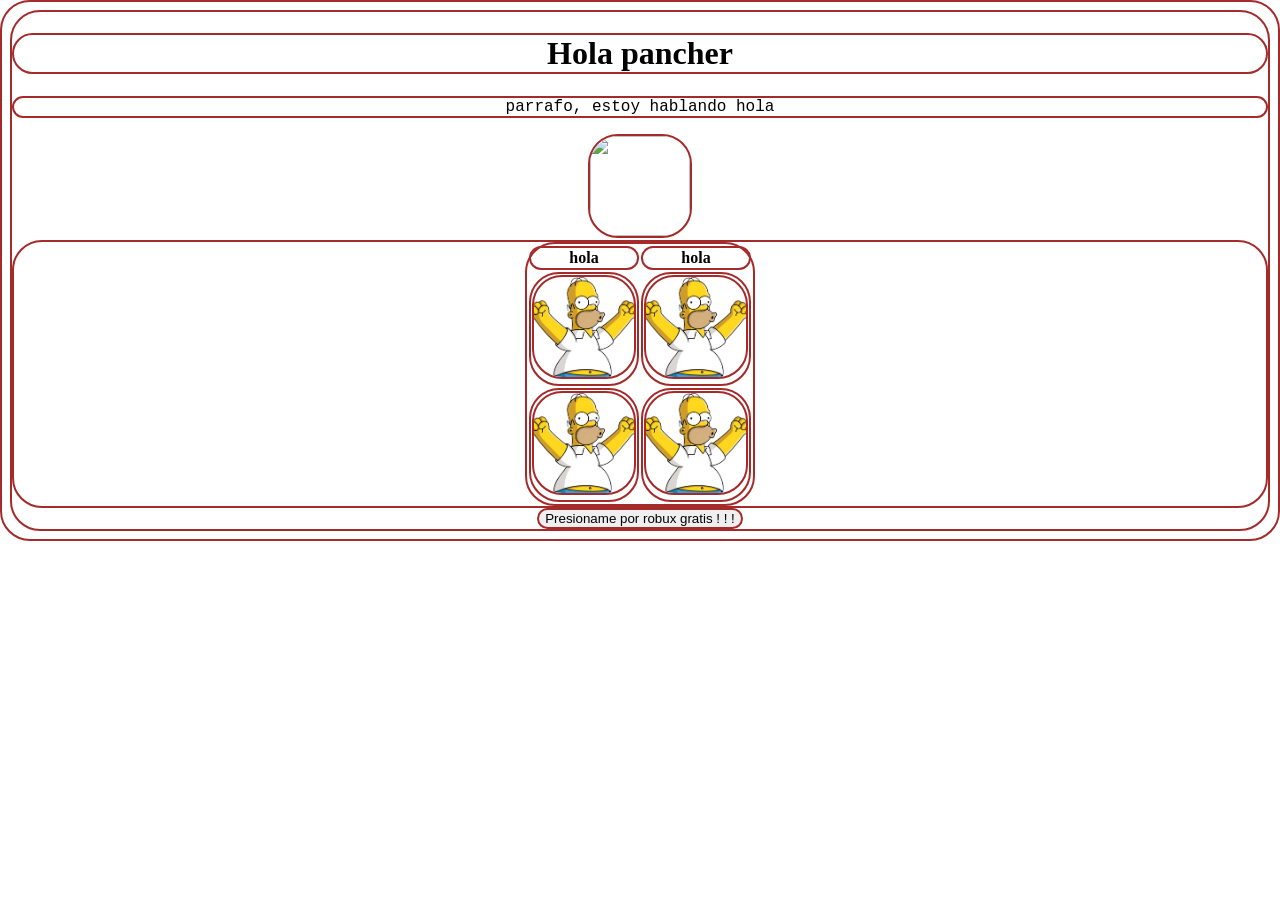
==== index.html @ ae84df7b "Add files via upload" ====
<!DOCTYPE html>
<html lang="es">
<head>
    <meta charset="UTF-8">
    <meta name="viewport" content="width=device-width, initial-scale=1.0">
    <title>Pancher</title>
    <link rel="stylesheet" href="styles.css">
    <script async src="https://pagead2.googlesyndication.com/pagead/js/adsbygoogle.js?client=ca-pub-7071868896851450"
     crossorigin="anonymous"></script>
</head>
<body>
    <h1>Hola pancher</h1>
    <p>parrafo, estoy hablando hola</p>
    <img src="https://imgs.search.brave.com/EnywIO75o5OJ3r9S572liYN6Zy3iNVSPBmf6uupIGQE/rs:fit:500:0:1:0/g:ce/aHR0cHM6Ly9jaWhy/LWlyc2MuZ2MuY2Ev/aW1hZ2VzL2lmX2ln/aF95ZWFyX29uZV9p/bXBhY3RfdmlkZW8t/ZW4uanBn" width="100" height="100">
    <table id="pancherito">
        <tr id="tr1">
            <th>hola</th>
            <th>hola</th>
        </tr>
        <tr>
            <td>
                <img class="iegh" src="Homero Simpsons.png">
            </td>
            <td>
                <img class="iegh" src="Homero Simpsons.png">
            </td>
        </tr>
        <tr>
            <td>
                <img class="iegh" src="Homero Simpsons.png">
            </td>
            <td>
                <img class="iegh" src="Homero Simpsons.png">
            </td>
        </tr>

    </table>
    <button id="aiagh">
        Presioname por robux gratis ! ! !
    </button>
    <script src="script.js"></script>
</body>
</html>
---- styles.css ----
p {
    font-family:'Courier New', Courier, monospace;
}


* {
    border: 2px solid brown;
    border-radius: 30px;
    text-align: center;
}

.iegh:hover {
    width: 50px;
    height: 50px;
    filter: opacity(50%);
}

.iegh {
    width: 100px;
    height: 100px;
}
#aiagh:hover {
    opacity: 70%;
}

#pancherito {
    display: flex;
    align-self: center;
    justify-content: center;
}
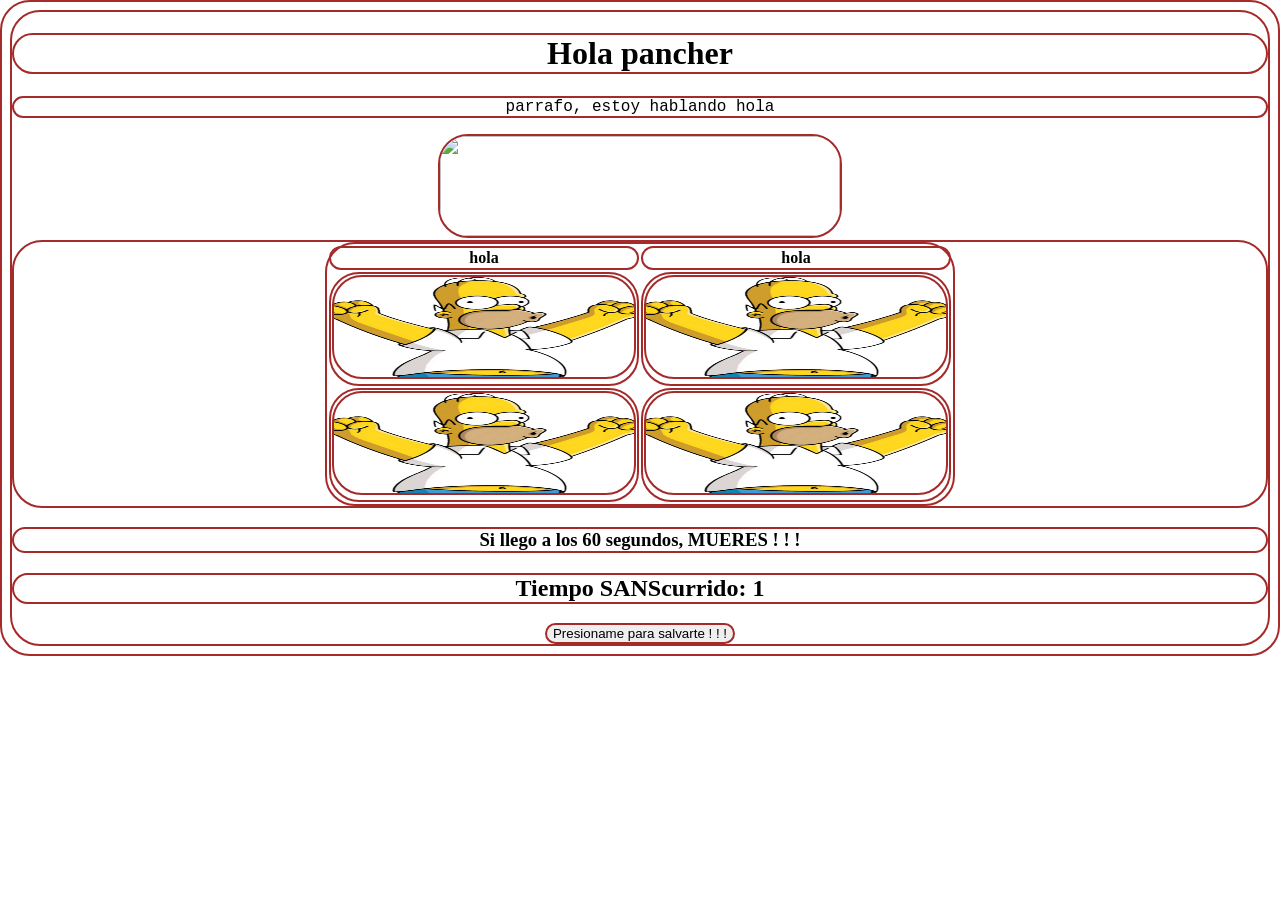
==== commit b3678b23: "Add files via upload" ====
--- a/index.html
+++ b/index.html
@@ -7,11 +7,13 @@
     <link rel="stylesheet" href="styles.css">
     <script async src="https://pagead2.googlesyndication.com/pagead/js/adsbygoogle.js?client=ca-pub-7071868896851450"
      crossorigin="anonymous"></script>
+     <script async src="https://pagead2.googlesyndication.com/pagead/js/adsbygoogle.js?client=ca-pub-7071868896851450"
+     crossorigin="anonymous"></script>
 </head>
 <body>
     <h1>Hola pancher</h1>
     <p>parrafo, estoy hablando hola</p>
-    <img src="https://imgs.search.brave.com/EnywIO75o5OJ3r9S572liYN6Zy3iNVSPBmf6uupIGQE/rs:fit:500:0:1:0/g:ce/aHR0cHM6Ly9jaWhy/LWlyc2MuZ2MuY2Ev/aW1hZ2VzL2lmX2ln/aF95ZWFyX29uZV9p/bXBhY3RfdmlkZW8t/ZW4uanBn" width="100" height="100">
+    <img src="https://imgs.search.brave.com/EnywIO75o5OJ3r9S572liYN6Zy3iNVSPBmf6uupIGQE/rs:fit:500:0:1:0/g:ce/aHR0cHM6Ly9jaWhy/LWlyc2MuZ2MuY2Ev/aW1hZ2VzL2lmX2ln/aF95ZWFyX29uZV9p/bXBhY3RfdmlkZW8t/ZW4uanBn" width="400" height="100">
     <table id="pancherito">
         <tr id="tr1">
             <th>hola</th>
@@ -35,8 +37,10 @@
         </tr>
 
     </table>
+    <h3>Si llego a los 60 segundos, MUERES ! ! !</h3>
+    <h2 id="tiempo"></h2>
     <button id="aiagh">
-        Presioname por robux gratis ! ! !
+        Presioname para salvarte ! ! !
     </button>
     <script src="script.js"></script>
 </body>
--- a/styles.css
+++ b/styles.css
@@ -16,7 +16,7 @@
 }
 
 .iegh {
-    width: 100px;
+    width: 300px;
     height: 100px;
 }
 #aiagh:hover {
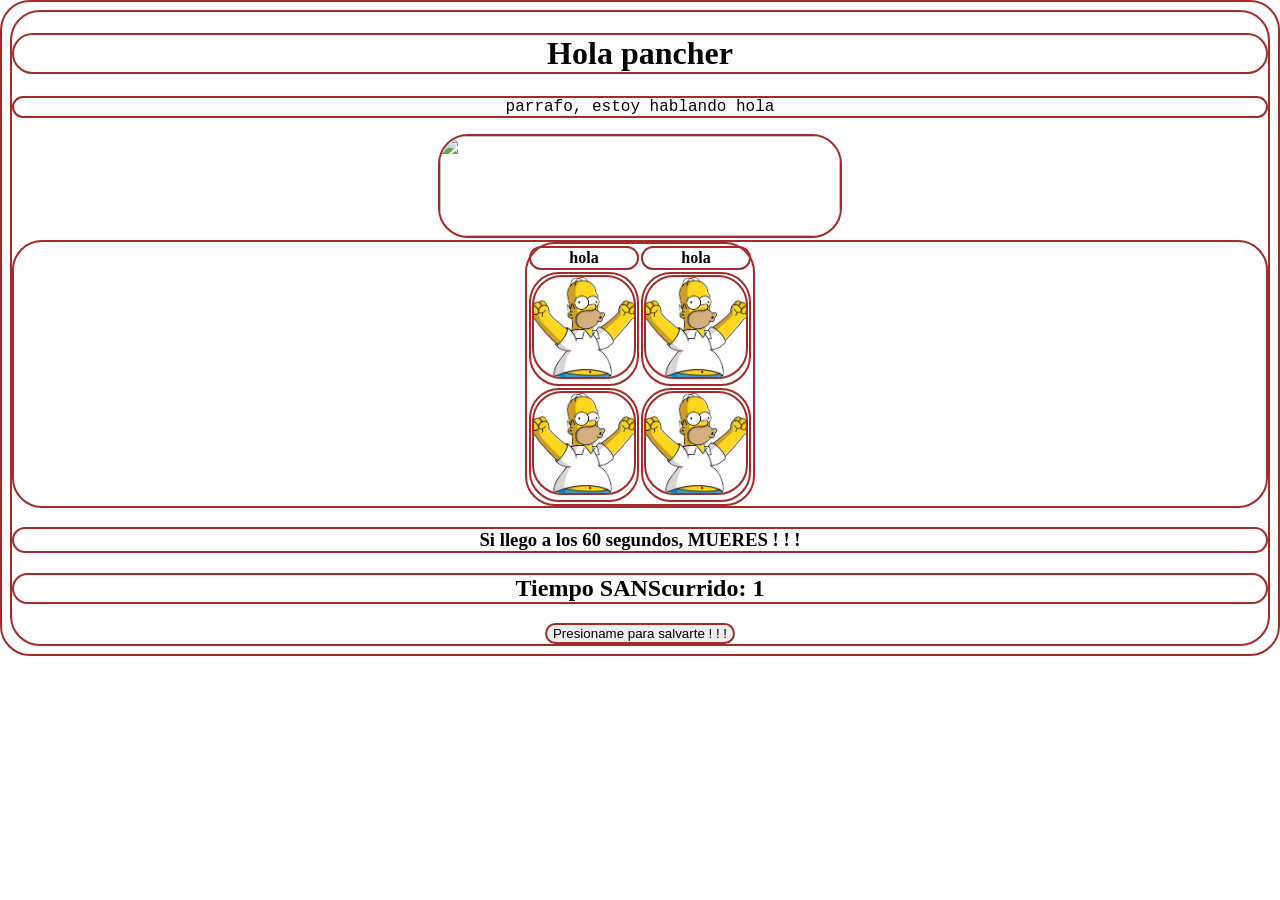
==== commit d41c94f1: "Update index.html" ====
--- a/index.html
+++ b/index.html
@@ -7,8 +7,7 @@
     <link rel="stylesheet" href="styles.css">
     <script async src="https://pagead2.googlesyndication.com/pagead/js/adsbygoogle.js?client=ca-pub-7071868896851450"
      crossorigin="anonymous"></script>
-     <script async src="https://pagead2.googlesyndication.com/pagead/js/adsbygoogle.js?client=ca-pub-7071868896851450"
-     crossorigin="anonymous"></script>
+    <link rel="icon" type="image/x-icon" href="favicon.ico">
 </head>
 <body>
     <h1>Hola pancher</h1>
@@ -44,4 +43,5 @@
     </button>
     <script src="script.js"></script>
 </body>
-</html>+
+</html>
--- a/styles.css
+++ b/styles.css
@@ -16,7 +16,7 @@
 }
 
 .iegh {
-    width: 300px;
+    width: 100px;
     height: 100px;
 }
 #aiagh:hover {
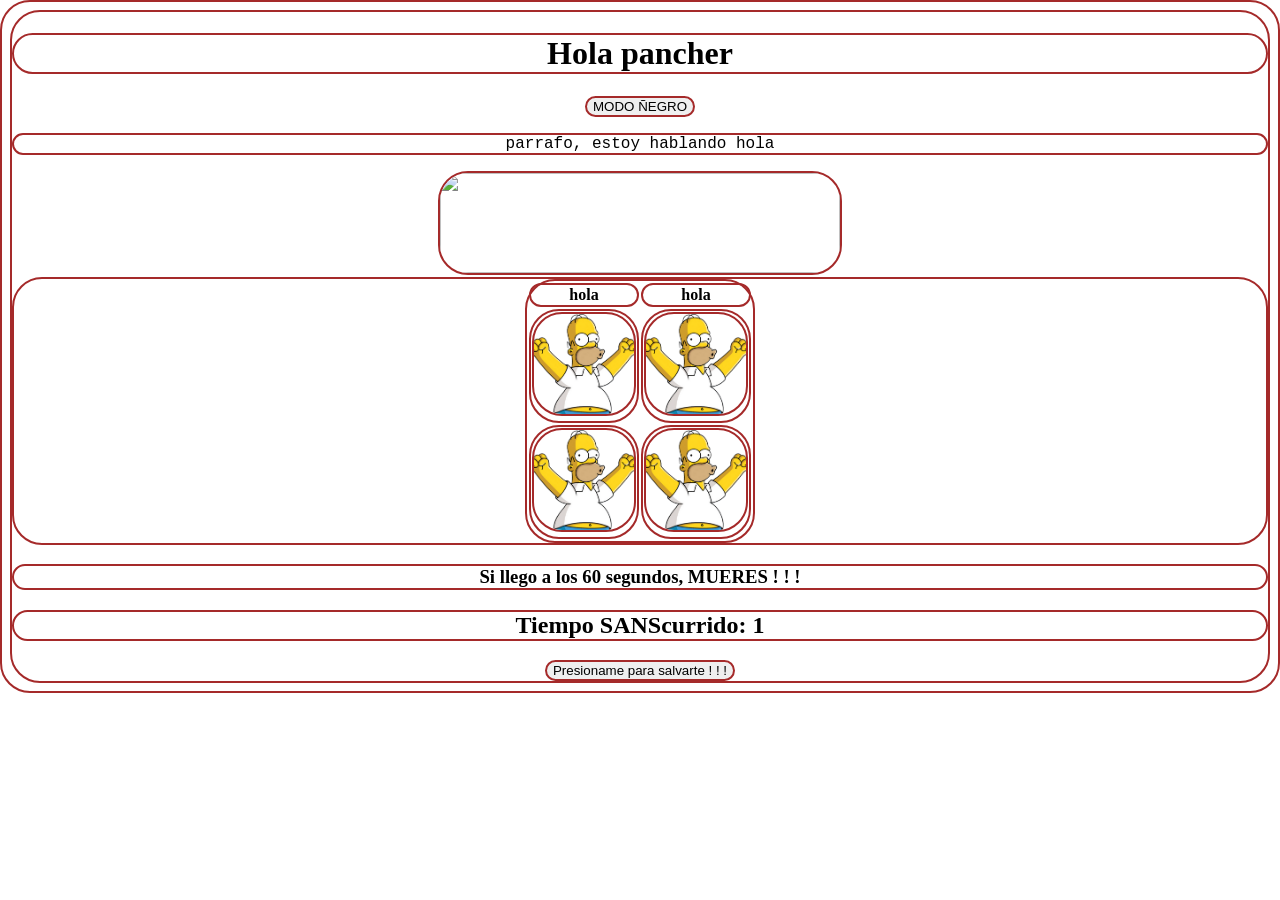
==== commit 686da933: "Add files via upload" ====
--- a/index.html
+++ b/index.html
@@ -11,6 +11,7 @@
 </head>
 <body>
     <h1>Hola pancher</h1>
+    <button id="darkmodebutton">MODO ÑEGRO</button>
     <p>parrafo, estoy hablando hola</p>
     <img src="https://imgs.search.brave.com/EnywIO75o5OJ3r9S572liYN6Zy3iNVSPBmf6uupIGQE/rs:fit:500:0:1:0/g:ce/aHR0cHM6Ly9jaWhy/LWlyc2MuZ2MuY2Ev/aW1hZ2VzL2lmX2ln/aF95ZWFyX29uZV9p/bXBhY3RfdmlkZW8t/ZW4uanBn" width="400" height="100">
     <table id="pancherito">
--- a/styles.css
+++ b/styles.css
@@ -27,4 +27,14 @@
     display: flex;
     align-self: center;
     justify-content: center;
+}
+
+#darkmodebutton:hover {
+    background-color: black;
+    color: white;
+}
+
+.dark-mode {
+    background-color: black;
+    color: white;
 }
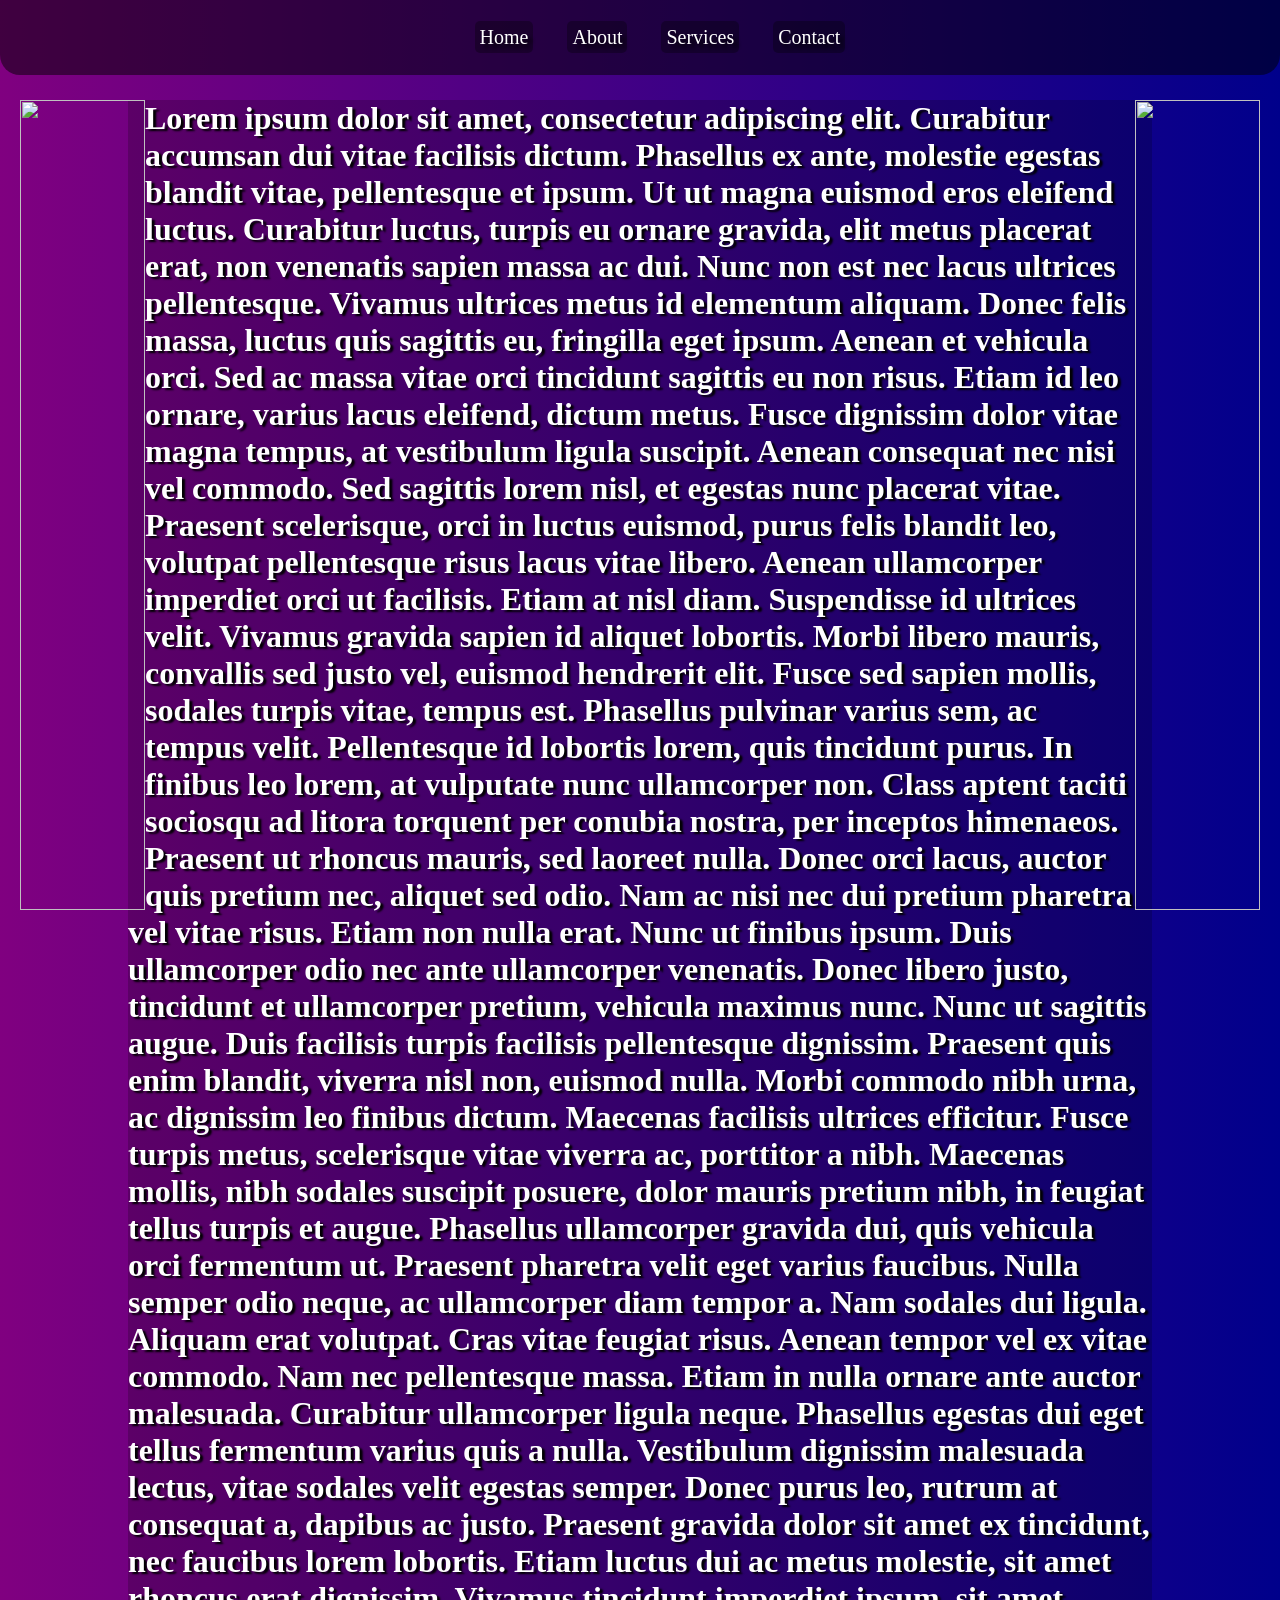
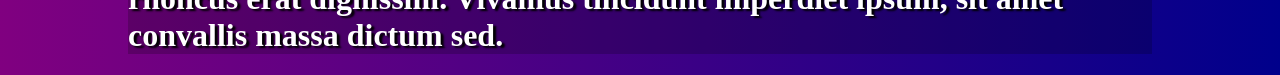
==== commit a1503f12: "Add files via upload" ====
--- a/index.html
+++ b/index.html
@@ -1,48 +1,37 @@
 <!DOCTYPE html>
-<html lang="es">
+<html lang="en">
 <head>
     <meta charset="UTF-8">
     <meta name="viewport" content="width=device-width, initial-scale=1.0">
-    <title>Pancher</title>
+    <title>Document</title>
     <link rel="stylesheet" href="styles.css">
-    <script async src="https://pagead2.googlesyndication.com/pagead/js/adsbygoogle.js?client=ca-pub-7071868896851450"
-     crossorigin="anonymous"></script>
-    <link rel="icon" type="image/x-icon" href="favicon.ico">
 </head>
 <body>
-    <h1>Hola pancher</h1>
-    <button id="darkmodebutton">MODO ÑEGRO</button>
-    <p>parrafo, estoy hablando hola</p>
-    <img src="https://imgs.search.brave.com/EnywIO75o5OJ3r9S572liYN6Zy3iNVSPBmf6uupIGQE/rs:fit:500:0:1:0/g:ce/aHR0cHM6Ly9jaWhy/LWlyc2MuZ2MuY2Ev/aW1hZ2VzL2lmX2ln/aF95ZWFyX29uZV9p/bXBhY3RfdmlkZW8t/ZW4uanBn" width="400" height="100">
-    <table id="pancherito">
-        <tr id="tr1">
-            <th>hola</th>
-            <th>hola</th>
-        </tr>
-        <tr>
-            <td>
-                <img class="iegh" src="Homero Simpsons.png">
-            </td>
-            <td>
-                <img class="iegh" src="Homero Simpsons.png">
-            </td>
-        </tr>
-        <tr>
-            <td>
-                <img class="iegh" src="Homero Simpsons.png">
-            </td>
-            <td>
-                <img class="iegh" src="Homero Simpsons.png">
-            </td>
-        </tr>
+    <header>
+        <nav>
+            <ul>
+                <li><a href="#">Home</a></li>
+                <li><a href="#">About</a></li>
+                <li><a href="#">Services</a></li>
+                <li><a href="#">Contact</a></li>
+            </ul>
+        </nav>
+    </header>
+    <img id="ad1" src="https://imgs.search.brave.com/wRRbDGXZi7nH3R4FpK1-zElQm5D6MaQAcF9uqaagFL4/rs:fit:860:0:0:0/g:ce/aHR0cHM6Ly9kM2pt/bjAxcmkxZnpnbC5j/bG91ZGZyb250Lm5l/dC9waG90b2Fka2lu/Zy93ZWJwX3RodW1i/bmFpbC9ncmVlbi1h/bmQtd2hpdGUtZW5k/LW9mLXNwcmluZy1h/ZHZlcnRpc2VtZW50/LXRlbXBsYXRlLXph/bXF6djNmMDVhY2I4/LndlYnA">
+    <img id="ad2" src="https://imgs.search.brave.com/uJC3crPp7KAUZLlGUKCTMKFMnQyWFdthVo9DGg_6ETA/rs:fit:860:0:0:0/g:ce/aHR0cHM6Ly9zdGF0/aWMtY3NlLmNhbnZh/LmNvbS9ibG9iLzEx/NDI1MzYvYWR2ZXJ0/aXNlbWVudDUxLmpw/Zw">
+    <main>
+    <h1>Lorem ipsum dolor sit amet, consectetur adipiscing elit. Curabitur accumsan dui vitae facilisis dictum. Phasellus ex ante, molestie egestas blandit vitae, pellentesque et ipsum. Ut ut magna euismod eros eleifend luctus. Curabitur luctus, turpis eu ornare gravida, elit metus placerat erat, non venenatis sapien massa ac dui. Nunc non est nec lacus ultrices pellentesque. Vivamus ultrices metus id elementum aliquam. Donec felis massa, luctus quis sagittis eu, fringilla eget ipsum. Aenean et vehicula orci. Sed ac massa vitae orci tincidunt sagittis eu non risus. Etiam id leo ornare, varius lacus eleifend, dictum metus. Fusce dignissim dolor vitae magna tempus, at vestibulum ligula suscipit. Aenean consequat nec nisi vel commodo.
 
-    </table>
-    <h3>Si llego a los 60 segundos, MUERES ! ! !</h3>
-    <h2 id="tiempo"></h2>
-    <button id="aiagh">
-        Presioname para salvarte ! ! !
-    </button>
+Sed sagittis lorem nisl, et egestas nunc placerat vitae. Praesent scelerisque, orci in luctus euismod, purus felis blandit leo, volutpat pellentesque risus lacus vitae libero. Aenean ullamcorper imperdiet orci ut facilisis. Etiam at nisl diam. Suspendisse id ultrices velit. Vivamus gravida sapien id aliquet lobortis. Morbi libero mauris, convallis sed justo vel, euismod hendrerit elit. Fusce sed sapien mollis, sodales turpis vitae, tempus est. Phasellus pulvinar varius sem, ac tempus velit.
+
+Pellentesque id lobortis lorem, quis tincidunt purus. In finibus leo lorem, at vulputate nunc ullamcorper non. Class aptent taciti sociosqu ad litora torquent per conubia nostra, per inceptos himenaeos. Praesent ut rhoncus mauris, sed laoreet nulla. Donec orci lacus, auctor quis pretium nec, aliquet sed odio. Nam ac nisi nec dui pretium pharetra vel vitae risus. Etiam non nulla erat. Nunc ut finibus ipsum. Duis ullamcorper odio nec ante ullamcorper venenatis. Donec libero justo, tincidunt et ullamcorper pretium, vehicula maximus nunc.
+
+Nunc ut sagittis augue. Duis facilisis turpis facilisis pellentesque dignissim. Praesent quis enim blandit, viverra nisl non, euismod nulla. Morbi commodo nibh urna, ac dignissim leo finibus dictum. Maecenas facilisis ultrices efficitur. Fusce turpis metus, scelerisque vitae viverra ac, porttitor a nibh. Maecenas mollis, nibh sodales suscipit posuere, dolor mauris pretium nibh, in feugiat tellus turpis et augue. Phasellus ullamcorper gravida dui, quis vehicula orci fermentum ut. Praesent pharetra velit eget varius faucibus. Nulla semper odio neque, ac ullamcorper diam tempor a. Nam sodales dui ligula. Aliquam erat volutpat.
+
+Cras vitae feugiat risus. Aenean tempor vel ex vitae commodo. Nam nec pellentesque massa. Etiam in nulla ornare ante auctor malesuada. Curabitur ullamcorper ligula neque. Phasellus egestas dui eget tellus fermentum varius quis a nulla. Vestibulum dignissim malesuada lectus, vitae sodales velit egestas semper. Donec purus leo, rutrum at consequat a, dapibus ac justo. Praesent gravida dolor sit amet ex tincidunt, nec faucibus lorem lobortis. Etiam luctus dui ac metus molestie, sit amet rhoncus erat dignissim. Vivamus tincidunt imperdiet ipsum, sit amet convallis massa dictum sed.</h1>
+    </main>
+    <footer>
+    </footer>
     <script src="script.js"></script>
 </body>
-
-</html>
+</html>
--- a/styles.css
+++ b/styles.css
@@ -1,40 +1,70 @@
-p {
-    font-family:'Courier New', Courier, monospace;
+* {
+    color: white;
+    text-shadow: 4px 4px 4px black;
+}
+
+body {
+    background: linear-gradient(to right, purple, darkblue);
+    margin: 0;
+}
+
+header {
+    position: fixed;
+    top: 0;
+    left: 0;
+    width: 100%;
+    z-index: 1000;
+}
+
+nav {
+    background-color: rgba(0, 0, 0, 0.5);
+    padding: 10px;
+    text-align: center;
+    border-bottom-left-radius: 20px;
+    border-bottom-right-radius: 20px;
+}
+
+nav ul {
+    list-style: none;
 }
 
 
-* {
-    border: 2px solid brown;
-    border-radius: 30px;
-    text-align: center;
+li {
+    display: inline;
+    margin: 0 15px;
 }
 
-.iegh:hover {
-    width: 50px;
-    height: 50px;
-    filter: opacity(50%);
+li * {
+    text-decoration: none;
+    font-size: 20px;
+    background-color: rgba(0, 0, 0, 0.3);
+    padding: 5px;
+    border-radius: 5px;
 }
 
-.iegh {
-    width: 100px;
-    height: 100px;
-}
-#aiagh:hover {
-    opacity: 70%;
+main {
+    width: 80%;
+    margin: 0 auto;
+    margin-top: 100px;
+    background-color: rgba(0, 0, 0, 0.2);
 }
 
-#pancherito {
-    display: flex;
-    align-self: center;
-    justify-content: center;
+main h1 {
+    text-shadow: 3px 2px 2px black;
 }
 
-#darkmodebutton:hover {
-    background-color: black;
-    color: white;
+img {
+    width: 125px;
+    height: 90vh;
+    cursor: pointer;
 }
 
-.dark-mode {
-    background-color: black;
-    color: white;
+#ad1 {
+    float: left;
+    margin-left: 20px;
+}
+
+#ad2 {
+    float: right;
+    margin-right: 20px;
 }
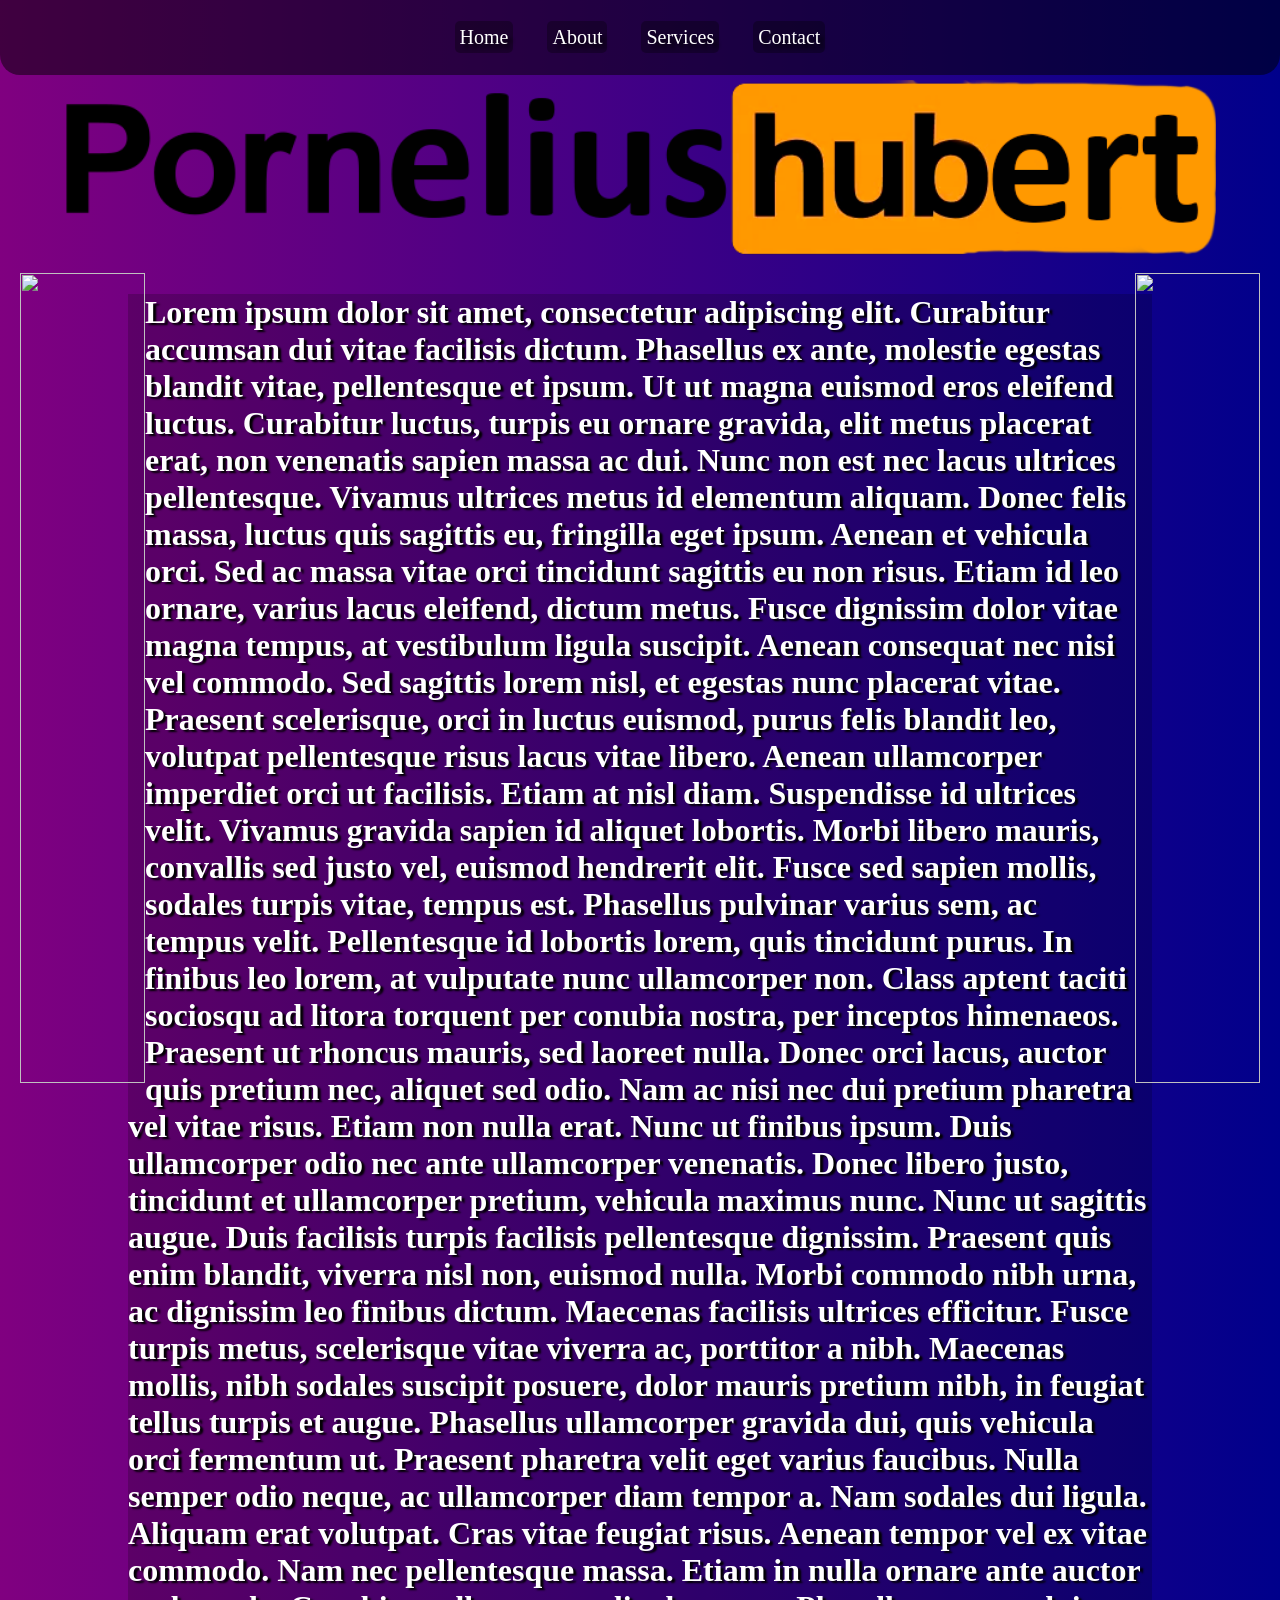
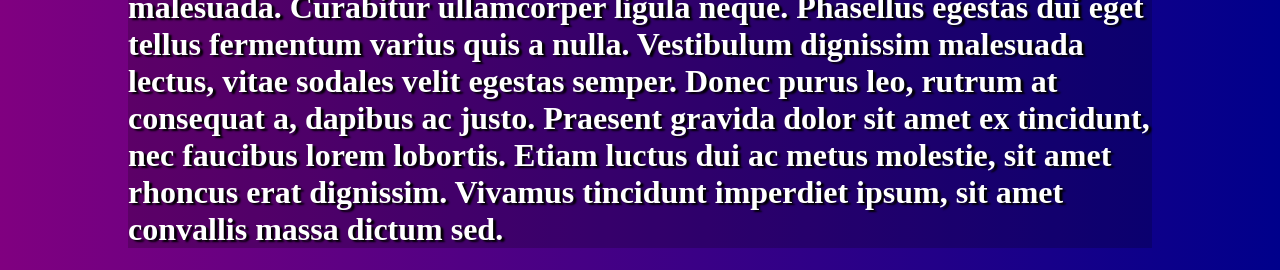
==== commit 53bbfea8: "Asquerosa la página" ====
--- a/index.html
+++ b/index.html
@@ -17,6 +17,8 @@
             </ul>
         </nav>
     </header>
+    <a href="https://youtu.be/9SGNMLryJ50?t=49"><img id="icono" src="pornelius hubert.png"></a>
+    <br>
     <img id="ad1" src="https://imgs.search.brave.com/wRRbDGXZi7nH3R4FpK1-zElQm5D6MaQAcF9uqaagFL4/rs:fit:860:0:0:0/g:ce/aHR0cHM6Ly9kM2pt/bjAxcmkxZnpnbC5j/bG91ZGZyb250Lm5l/dC9waG90b2Fka2lu/Zy93ZWJwX3RodW1i/bmFpbC9ncmVlbi1h/bmQtd2hpdGUtZW5k/LW9mLXNwcmluZy1h/ZHZlcnRpc2VtZW50/LXRlbXBsYXRlLXph/bXF6djNmMDVhY2I4/LndlYnA">
     <img id="ad2" src="https://imgs.search.brave.com/uJC3crPp7KAUZLlGUKCTMKFMnQyWFdthVo9DGg_6ETA/rs:fit:860:0:0:0/g:ce/aHR0cHM6Ly9zdGF0/aWMtY3NlLmNhbnZh/LmNvbS9ibG9iLzEx/NDI1MzYvYWR2ZXJ0/aXNlbWVudDUxLmpw/Zw">
     <main>
--- a/styles.css
+++ b/styles.css
@@ -26,6 +26,7 @@
 
 nav ul {
     list-style: none;
+    padding: 0;
 }
 
 
@@ -45,7 +46,6 @@
 main {
     width: 80%;
     margin: 0 auto;
-    margin-top: 100px;
     background-color: rgba(0, 0, 0, 0.2);
 }
 
@@ -59,6 +59,14 @@
     cursor: pointer;
 }
 
+#icono {
+    display: flex;
+    margin: 0px auto;
+    margin-top: 80px;
+    width: 90%;
+    height: auto;
+}
+
 #ad1 {
     float: left;
     margin-left: 20px;
@@ -67,4 +75,34 @@
 #ad2 {
     float: right;
     margin-right: 20px;
+}
+
+@media screen and (max-width: 500px) {
+    nav {
+        padding: 5px;
+    }
+    nav ul {
+        padding: 0;
+    }
+    nav ul li {
+        display: block;
+        margin-top: 10px;
+    }
+
+    body {
+        margin-top: 200px;
+    }
+    #ad1, #ad2 {
+        display: block;
+        float: none;
+        margin: 10px auto;
+        width: 80%;
+        height: 100px;
+        position: relative;
+        top: 0;
+    }
+
+    h1 {
+        margin-top: -80px;
+    }
 }
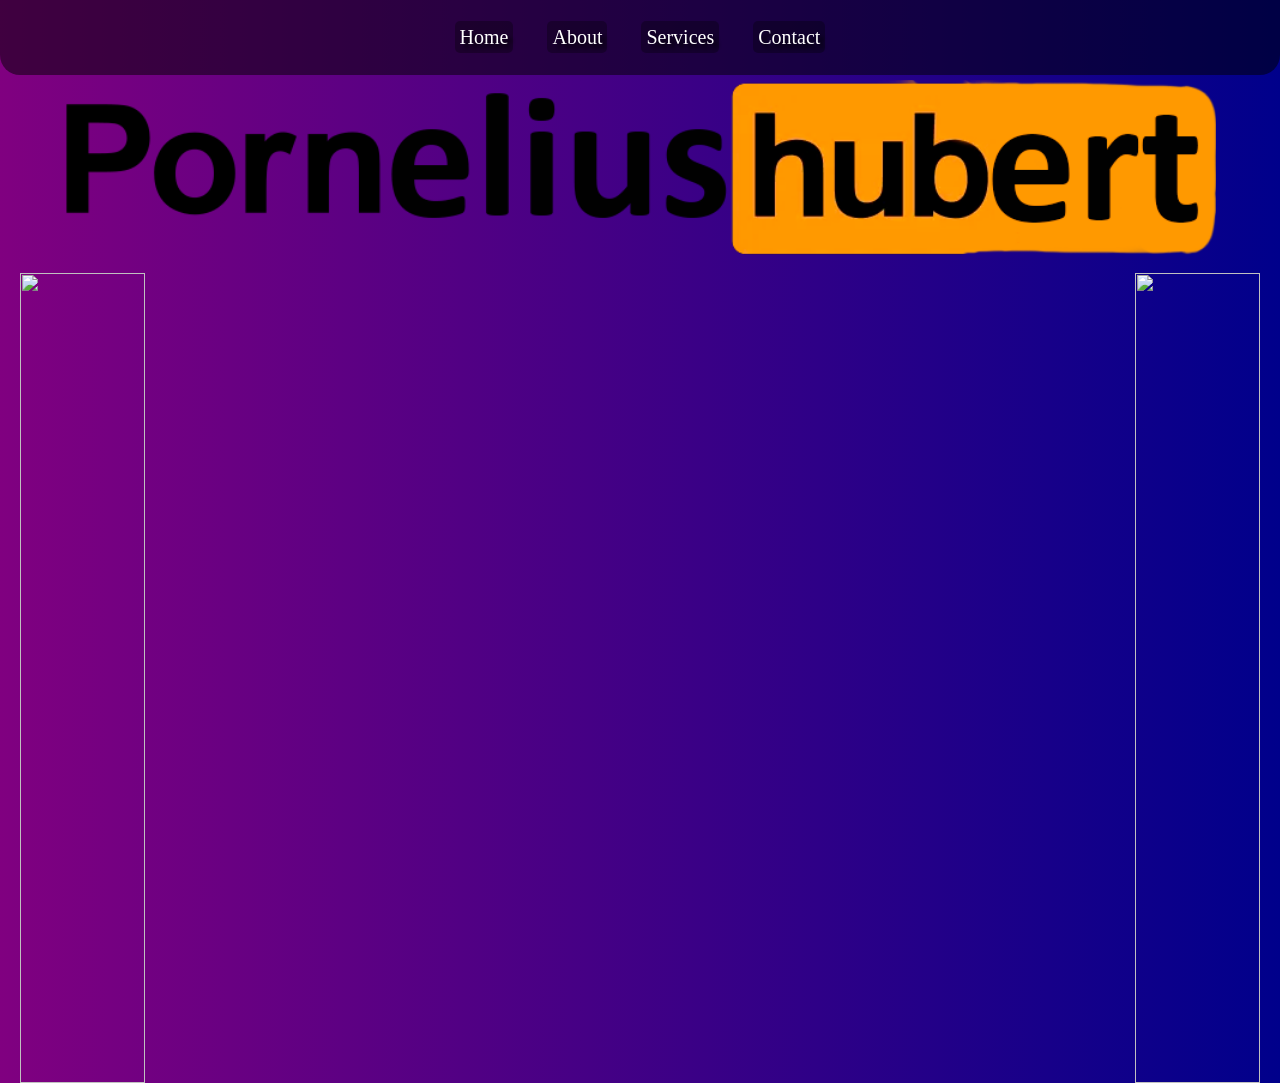
==== commit 6e481d75: "Increibles mejoras" ====
--- a/index.html
+++ b/index.html
@@ -34,6 +34,6 @@
     </main>
     <footer>
     </footer>
-    <script src="script.js"></script>
+    <script src="script.js" defer></script>
 </body>
 </html>
--- a/styles.css
+++ b/styles.css
@@ -53,10 +53,15 @@
     text-shadow: 3px 2px 2px black;
 }
 
-img {
+img:not(.imgdemiechica) {
     width: 125px;
     height: 90vh;
     cursor: pointer;
+}
+
+.imgdemiechica {
+    width: 50%;
+    height: 50%;
 }
 
 #icono {
